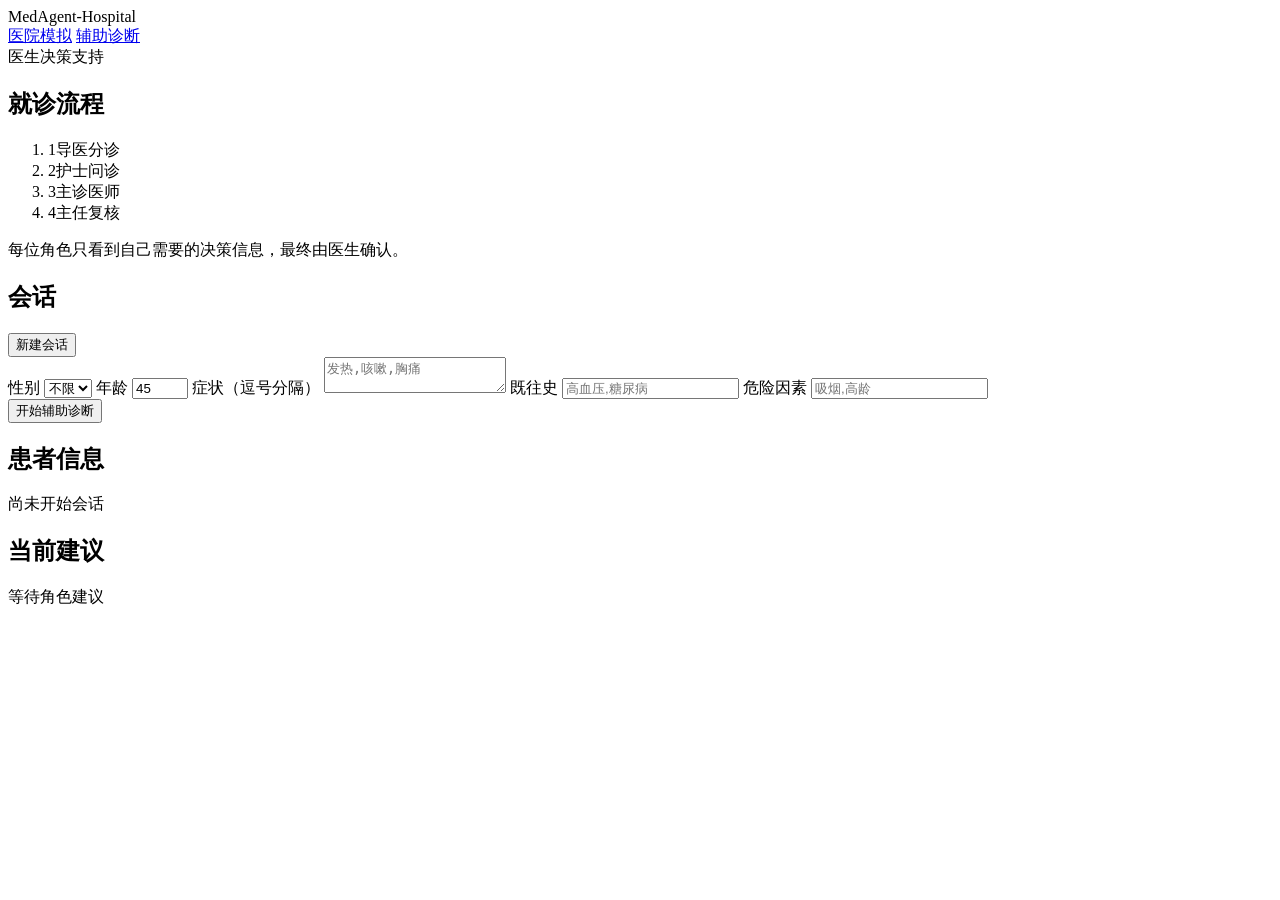
==== medagent_hospital/web/static/assistant.html @ 937d0fee "feat: add role-based assistant workspace" ====
<!doctype html>
<html lang="zh-CN">
<head>
  <meta charset="utf-8">
  <meta name="viewport" content="width=device-width, initial-scale=1">
  <title>MedAgent-Hospital · 辅助诊断</title>
  <link rel="stylesheet" href="/styles.css">
  <link rel="stylesheet" href="/assistant.css">
</head>
<body>
  <header class="topbar">
    <div class="brand">
      <span class="brand-mark"></span>
      <span>MedAgent-Hospital</span>
    </div>
    <nav class="tabs">
      <a class="tab" href="/">医院模拟</a>
      <a class="tab active" href="/assistant">辅助诊断</a>
    </nav>
    <div class="status"><span class="dot"></span><span>医生决策支持</span></div>
  </header>

  <main class="assistant-main">
    <aside class="panel rail">
      <h2>就诊流程</h2>
      <ol id="stageList" class="stage-list">
        <li data-stage="guide"><span class="stage-index">1</span><span>导医分诊</span></li>
        <li data-stage="nurse"><span class="stage-index">2</span><span>护士问诊</span></li>
        <li data-stage="doctor"><span class="stage-index">3</span><span>主诊医师</span></li>
        <li data-stage="chief"><span class="stage-index">4</span><span>主任复核</span></li>
      </ol>
      <div class="rail-note muted">每位角色只看到自己需要的决策信息，最终由医生确认。</div>
    </aside>

    <section class="panel chat-panel">
      <div class="chat-head">
        <h2>会话</h2>
        <button id="newSessionBtn" class="btn ghost" type="button">新建会话</button>
      </div>

      <form id="startForm" class="start-form">
        <div class="form-grid">
          <label>性别
            <select id="genderInput">
              <option value="any">不限</option>
              <option value="male">男</option>
              <option value="female">女</option>
            </select>
          </label>
          <label>年龄
            <input id="ageInput" type="number" min="0" max="120" value="45">
          </label>
          <label class="wide">症状（逗号分隔）
            <textarea id="symptomsInput" rows="2" placeholder="发热,咳嗽,胸痛"></textarea>
          </label>
          <label class="wide">既往史
            <input id="historyInput" type="text" placeholder="高血压,糖尿病">
          </label>
          <label class="wide">危险因素
            <input id="riskInput" type="text" placeholder="吸烟,高龄">
          </label>
        </div>
        <div class="form-actions">
          <button id="startBtn" class="btn primary" type="submit">开始辅助诊断</button>
          <span id="startError" class="form-error"></span>
        </div>
      </form>

      <div id="chatLog" class="chat-log"></div>
      <div id="actionArea" class="action-area"></div>
    </section>

    <aside class="panel side">
      <h2>患者信息</h2>
      <div id="patientPanel" class="muted empty">尚未开始会话</div>
      <h2>当前建议</h2>
      <div id="suggestionPanel" class="muted empty">等待角色建议</div>
    </aside>
  </main>

  <script src="/assistant.js"></script>
</body>
</html>
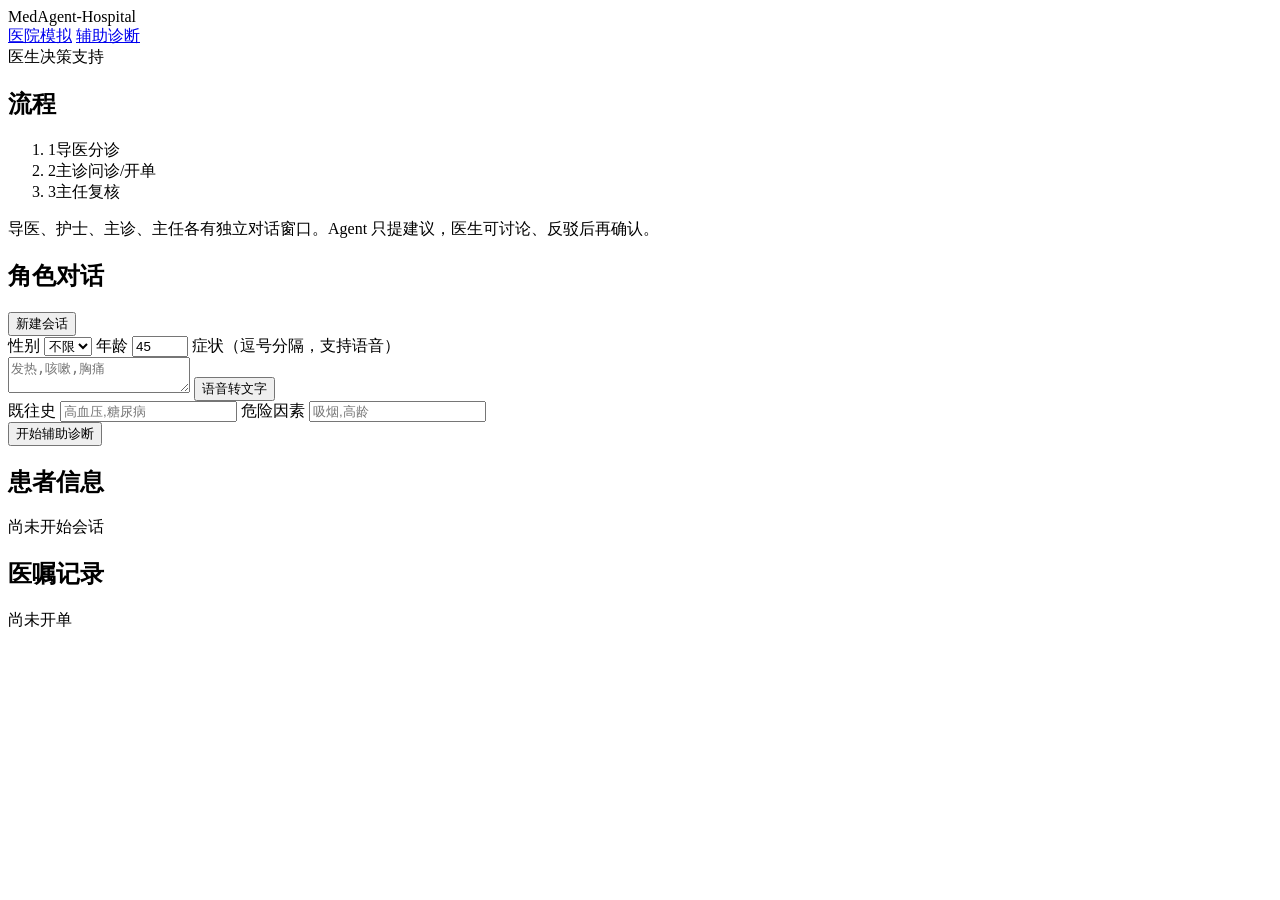
==== commit 28b791ed: "feat: role-based assistant windows with voice and hospital records" ====
--- a/medagent_hospital/web/static/assistant.html
+++ b/medagent_hospital/web/static/assistant.html
@@ -22,19 +22,18 @@
 
   <main class="assistant-main">
     <aside class="panel rail">
-      <h2>就诊流程</h2>
+      <h2>流程</h2>
       <ol id="stageList" class="stage-list">
         <li data-stage="guide"><span class="stage-index">1</span><span>导医分诊</span></li>
-        <li data-stage="nurse"><span class="stage-index">2</span><span>护士问诊</span></li>
-        <li data-stage="doctor"><span class="stage-index">3</span><span>主诊医师</span></li>
-        <li data-stage="chief"><span class="stage-index">4</span><span>主任复核</span></li>
+        <li data-stage="doctor"><span class="stage-index">2</span><span>主诊问诊/开单</span></li>
+        <li data-stage="chief"><span class="stage-index">3</span><span>主任复核</span></li>
       </ol>
-      <div class="rail-note muted">每位角色只看到自己需要的决策信息，最终由医生确认。</div>
+      <div class="rail-note muted">导医、护士、主诊、主任各有独立对话窗口。Agent 只提建议，医生可讨论、反驳后再确认。</div>
     </aside>
 
-    <section class="panel chat-panel">
+    <section class="main-col">
       <div class="chat-head">
-        <h2>会话</h2>
+        <h2>角色对话</h2>
         <button id="newSessionBtn" class="btn ghost" type="button">新建会话</button>
       </div>
 
@@ -50,8 +49,11 @@
           <label>年龄
             <input id="ageInput" type="number" min="0" max="120" value="45">
           </label>
-          <label class="wide">症状（逗号分隔）
-            <textarea id="symptomsInput" rows="2" placeholder="发热,咳嗽,胸痛"></textarea>
+          <label class="wide">症状（逗号分隔，支持语音）
+            <div class="voice-row">
+              <textarea id="symptomsInput" rows="2" placeholder="发热,咳嗽,胸痛"></textarea>
+              <button id="dictateBtn" class="btn ghost" type="button">语音转文字</button>
+            </div>
           </label>
           <label class="wide">既往史
             <input id="historyInput" type="text" placeholder="高血压,糖尿病">
@@ -66,15 +68,14 @@
         </div>
       </form>
 
-      <div id="chatLog" class="chat-log"></div>
-      <div id="actionArea" class="action-area"></div>
+      <div id="roleGrid" class="role-grid"></div>
     </section>
 
     <aside class="panel side">
       <h2>患者信息</h2>
       <div id="patientPanel" class="muted empty">尚未开始会话</div>
-      <h2>当前建议</h2>
-      <div id="suggestionPanel" class="muted empty">等待角色建议</div>
+      <h2>医嘱记录</h2>
+      <div id="orderPanel" class="muted empty">尚未开单</div>
     </aside>
   </main>
 
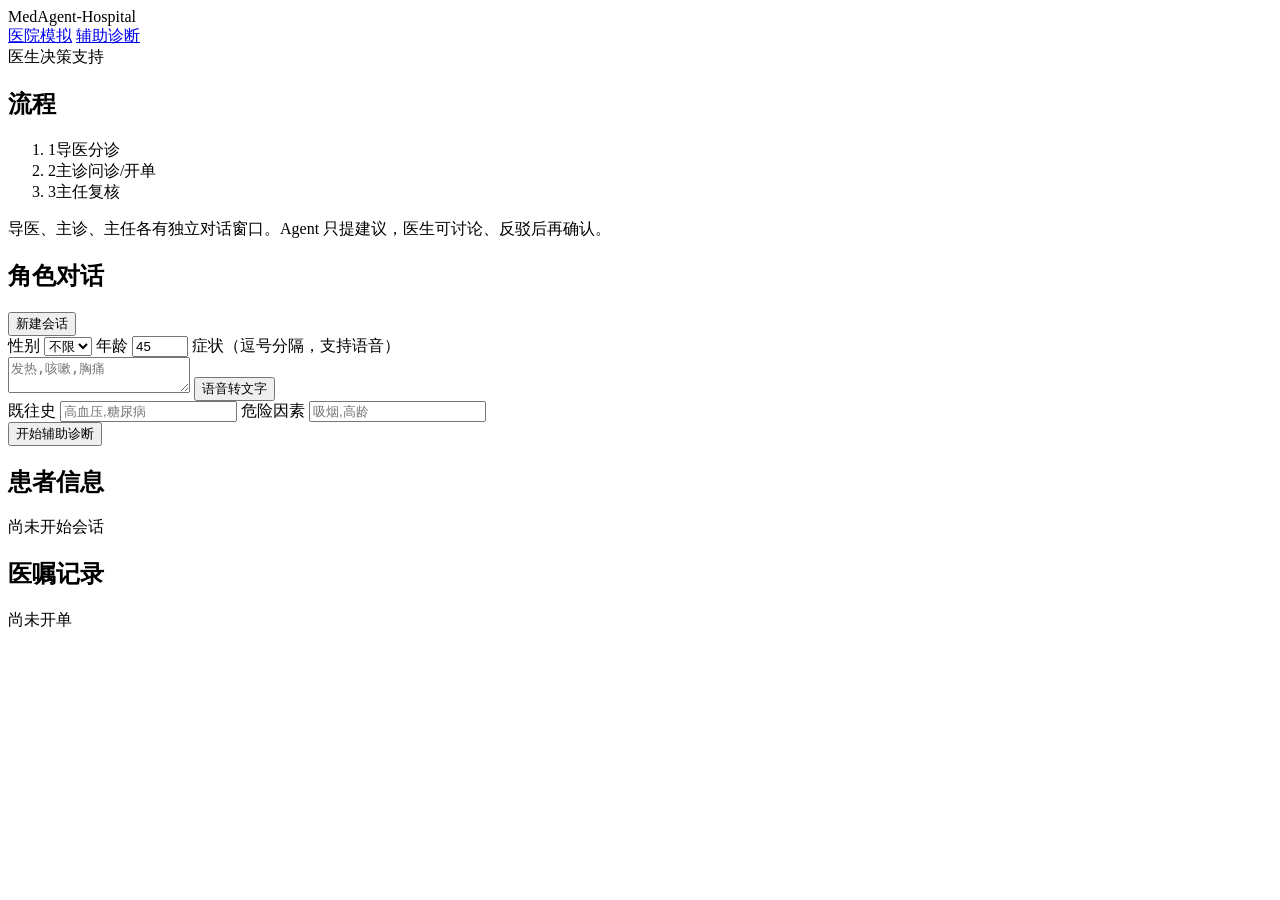
==== commit d3cf0769: "fix: speech-to-text chat, drop nurse window, close-case flow" ====
--- a/medagent_hospital/web/static/assistant.html
+++ b/medagent_hospital/web/static/assistant.html
@@ -28,7 +28,7 @@
         <li data-stage="doctor"><span class="stage-index">2</span><span>主诊问诊/开单</span></li>
         <li data-stage="chief"><span class="stage-index">3</span><span>主任复核</span></li>
       </ol>
-      <div class="rail-note muted">导医、护士、主诊、主任各有独立对话窗口。Agent 只提建议，医生可讨论、反驳后再确认。</div>
+      <div class="rail-note muted">导医、主诊、主任各有独立对话窗口。Agent 只提建议，医生可讨论、反驳后再确认。</div>
     </aside>
 
     <section class="main-col">
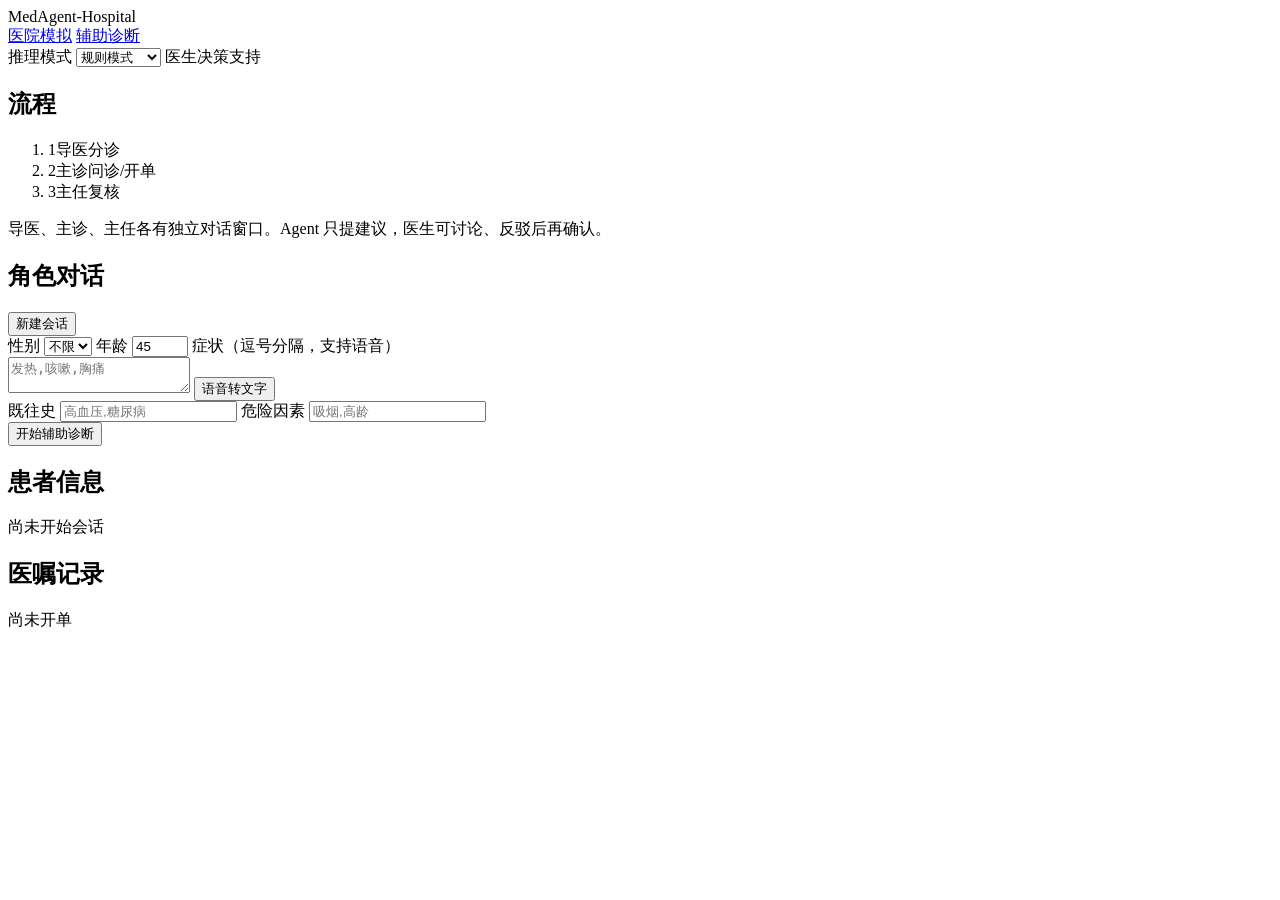
==== commit 3fdda837: "feat: switch LLM mode in assistant workspace" ====
--- a/medagent_hospital/web/static/assistant.html
+++ b/medagent_hospital/web/static/assistant.html
@@ -17,7 +17,15 @@
       <a class="tab" href="/">医院模拟</a>
       <a class="tab active" href="/assistant">辅助诊断</a>
     </nav>
-    <div class="status"><span class="dot"></span><span>医生决策支持</span></div>
+    <div class="status">
+      <label class="model-label">推理模式
+        <select id="assistantModelSelect" aria-label="推理模式">
+          <option value="rule">规则模式</option>
+          <option value="llm">DeepSeek</option>
+        </select>
+      </label>
+      <span class="dot"></span><span>医生决策支持</span>
+    </div>
   </header>
 
   <main class="assistant-main">
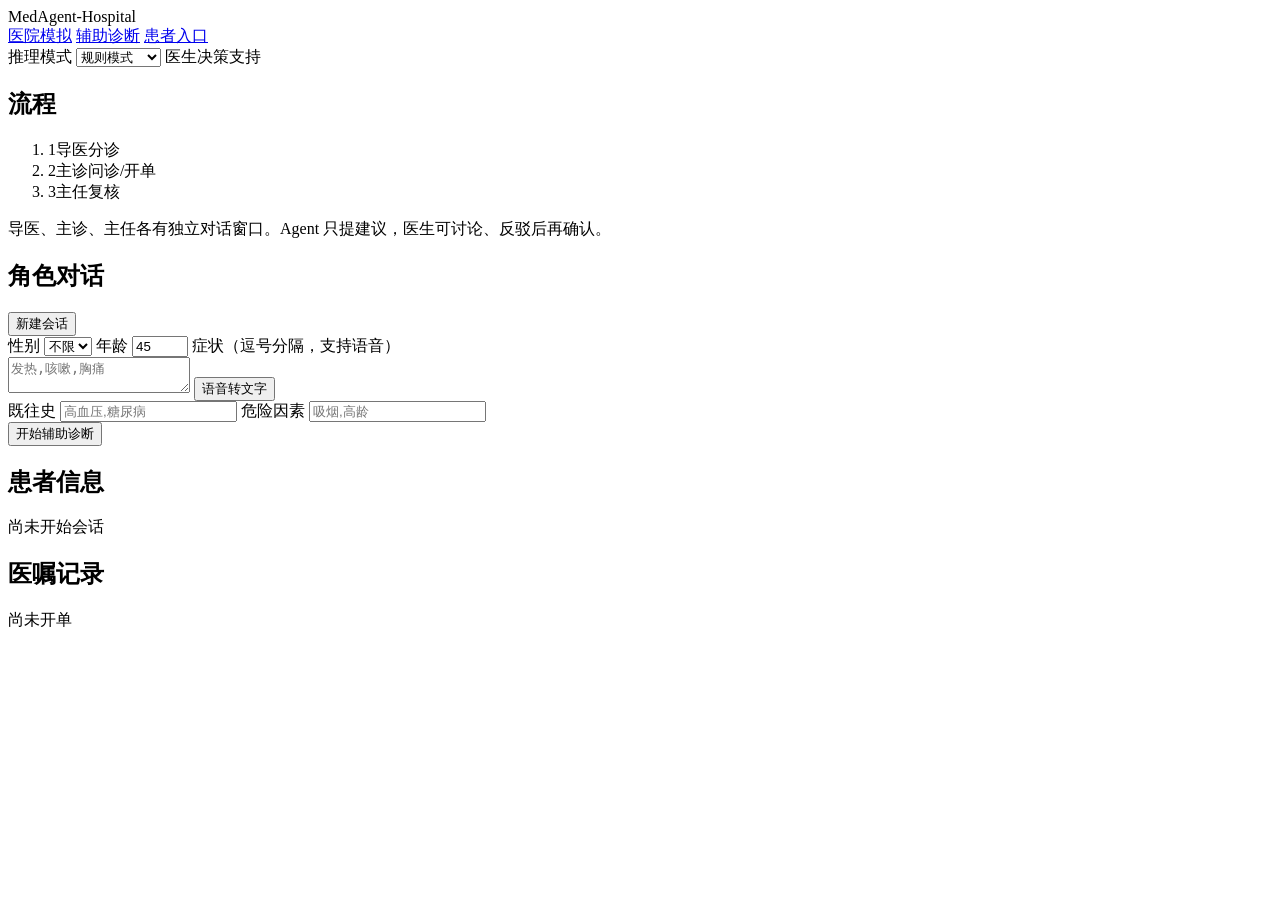
==== commit 25d9b976: "feat: add patient portal with agent handoff flow" ====
--- a/medagent_hospital/web/static/assistant.html
+++ b/medagent_hospital/web/static/assistant.html
@@ -16,6 +16,7 @@
     <nav class="tabs">
       <a class="tab" href="/">医院模拟</a>
       <a class="tab active" href="/assistant">辅助诊断</a>
+      <a class="tab" href="/patient">患者入口</a>
     </nav>
     <div class="status">
       <label class="model-label">推理模式
